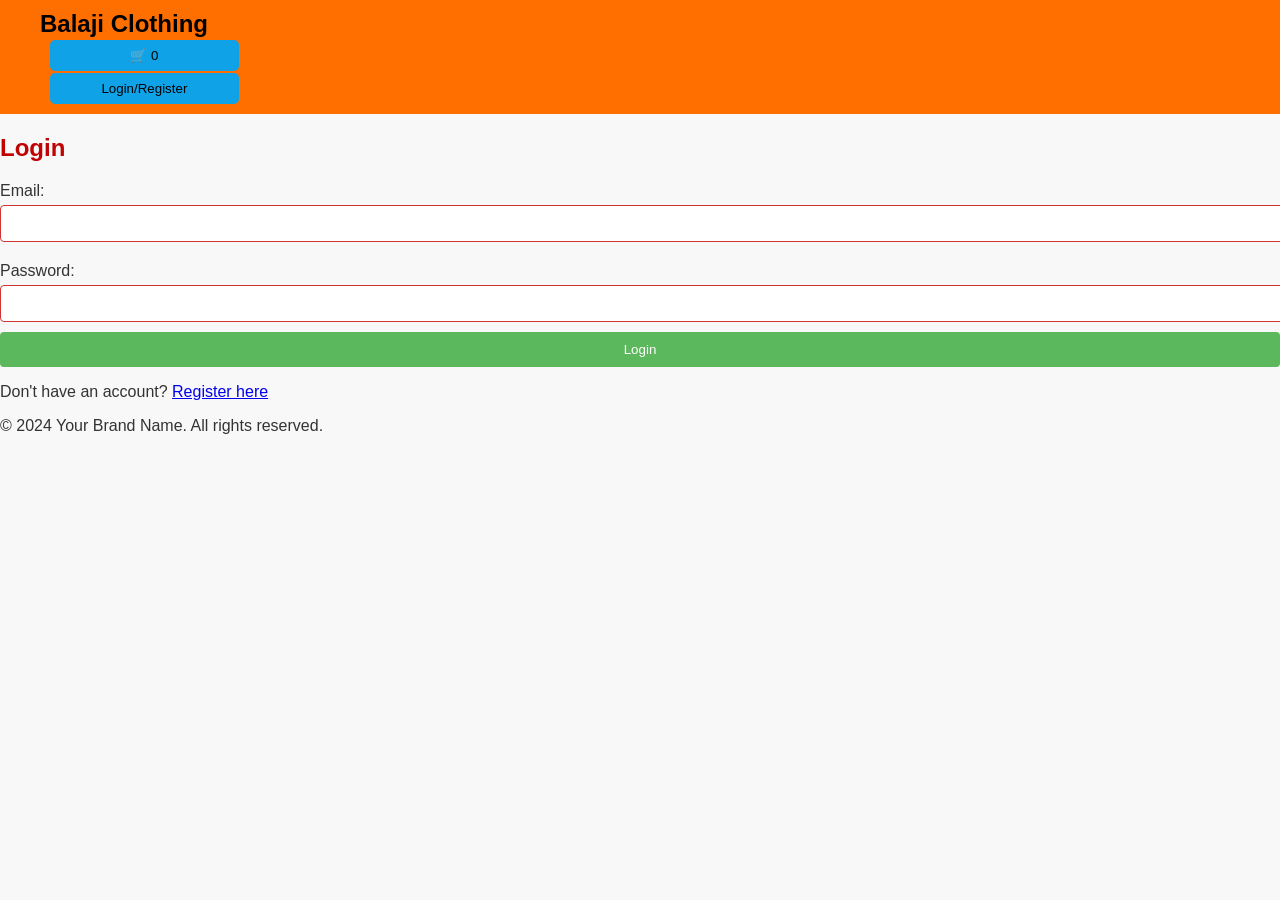
==== login.html @ 91cb99cf "Add files via upload" ====
<!DOCTYPE html>
<html lang="en">
<head>
    <meta charset="UTF-8">
    <meta name="viewport" content="width=device-width, initial-scale=1.0">
    <title>Login - Balaji Clothing</title>
    <link rel="stylesheet" href="styles.css"> <!-- Link to your CSS file -->
</head>
<body>
    <header>
        <div class="header-container">
            <div class="brand-name">Balaji Clothing <div>
            <div class="header-buttons">
                <button class="cart-button">🛒 <span class="item-count">0</span></button>
                <button class="login-button">Login/Register</button>
            </div>
        </div>
    </header>

    <main>
        <h2>Login</h2>
        <form id="login-form">
            <div class="form-group">
                <label for="email">Email:</label>
                <input type="email" id="email" name="email" required>
            </div>
            <div class="form-group">
                <label for="password">Password:</label>
                <input type="password" id="password" name="password" required>
            </div>
            <button type="submit">Login</button>
        </form>
        <p>Don't have an account? <a href="register.html">Register here</a></p>
    </main>

    <footer>
        <p>&copy; 2024 Your Brand Name. All rights reserved.</p>
    </footer>

    <script src="script.js"></script> <!-- Link to your JavaScript file if needed -->
</body>
</html>
---- styles.css ----
body {
    font-family: Arial, sans-serif;
    margin: 0;
    padding: 0;
    background-color: #f8f8f8;
    color: #333;
}

header {
    background-color: #ff6f00;
    color: rgb(0, 0, 0);
    padding: 10px 0;
}

.header-container {
    display: flex;
    justify-content: space-between;
    align-items: center;
    max-width: 1200px;
    margin: auto;
    padding: 0 20px;
}

.brand-name {
    font-size: 24px;
    font-weight: bold;
}

.header-buttons button {
    margin-left: 10px;
    padding: 8px 12px;
    border: none;
    border-radius: 5px;
    cursor: pointer;
    background-color: #0fa2e7;
    color: #000000;
}

nav {
    background-color: #d8f402;
}

.navigation {
    display: flex;
    justify-content: center;
    list-style: none;
    padding: 10px 0;
}

.navigation li {
    margin: 0 15px;
}

.navigation a {
    text-decoration: none;
    color: #000000;
    font-weight: bold;
}

.hero-banner {
    text-align: left;
    padding: 50px 20px;
    background: url('assets/Coming Soon Website.png') no-repeat center center;
    background-size: cover;
    color: rgb(241, 0, 0);
}

.category-section {
    padding: 20px;
    text-align: center;
}

.categories {
    display: flex;
    justify-content: center;
}

.category {
    margin: 0 20px;
}

.container {
    max-width: 400px;
    margin: 50px auto;
    padding: 20px;
    background: #0796d8;
    border-radius: 5px;
    box-shadow: 0 0 10px rgba(0, 0, 0, 0.1);
}

h2 {
    color: #bf0303;
}

label {
    display: block;
    margin: 10px 0 5px;
}

input {
    width: 100%;
    padding: 10px;
    margin-bottom: 10px;
    border: 1px solid #d23333;
    border-radius: 4px;
}

button {
    background-color: #5cb85c;
    color: white;
    padding: 10px;
    border: none;
    border-radius: 4px;
    cursor: pointer;
    width: 100%;
}

button:hover {
    background-color: #4cae4c;
}

.toggle-link {
    text-align: center;
    margin-top: 10px;
}

.best-sellers {
    padding: 20px;
}

.product-grid {
    display: grid;
    grid-template-columns: repeat(auto-fill, minmax(200px, 1fr));
    gap: 20px;
}

.product {
    background-color: white;
    border: 1px solid #ddd;
    border-radius: 5px;
    text-align: center;
    padding: 10px;
}

.product img {
    max-width: 100%;
    height: auto;
    border-radius: 5px;
}

.add-to-cart {
    margin-top: 10px;
    padding: 8px 12px;
    border: none;
    border-radius: 5px;
    background-color: #282c34;
    color: white;
    cursor: pointer;
}

.newsletter {
    text-align: center;
    padding: 20px;
    background-color: #f0f0f0;
}

.newsletter form {
    display: flex;
    justify-content: center;
    margin-top: 10px;
}

.newsletter input {
    padding: 10px;
    border: 1px solid #ccc;
    border-radius: 5px;
}

.newsletter button {
    padding: 10px 15px;
    margin-left: 5px;
    border: none;
    border-radius: 5px;
    background-color: #61dafb;
    cursor: pointer;
}

.features {
    display: flex;
    justify-content: space-around;
    padding: 20px;
    background-color: white;
}

.feature {
    text-align: center;
}

.featureIcon {
    width: 50px;
    height: 50px;
}

.featureTitle {
    font-weight: bold;
    display: block;
}

.featureDesc {
    color: #777;
}

.paymentContainer {
    display: flex;
    justify-content: space-between;
    padding: 20px;
    background-color: #fff;
}

.paymentBox {
    flex: 1;
    margin: 0 10px;
}

.payTitle {
    font-size: 18px;
    margin-bottom: 10px;
}

.payInput {
    width: 100%;
    padding: 8px;
    margin-bottom: 10px;
    border: 1px solid #ccc;
    border-radius: 5px;
}

.cardIcons {
    display: flex;
    justify-content: space-between;
}

.cardIcon {
    width: 40px;
    height: auto;
}

.footer-content {
    padding: 20px;
    background-color: #282c34;
    color: white;
    text-align: center;
}

.footer-links {
    margin-bottom: 10px;
}

.footer-links a {
    color: white;
    text-decoration: none;
    margin: 0 10px;
}

.footerRightMenu {
    display: inline-block;
    margin: 10px 0;
}

.fMenuTitle {
    font-size: 18px;
    margin-bottom: 10px;
}

.fIcons {
    display: flex;
    justify-content: center;
}

.fIcon {
    margin: 0 5px;
}

.copyright {
    display: block;
    margin-top: 10px;
    font-size: 14px;
}

@media (max-width: 768px) {
    .features, .paymentContainer {
        flex-direction: column;
        align-items: center;
    }

    .paymentBox {
        margin: 10px 0;
    }
}
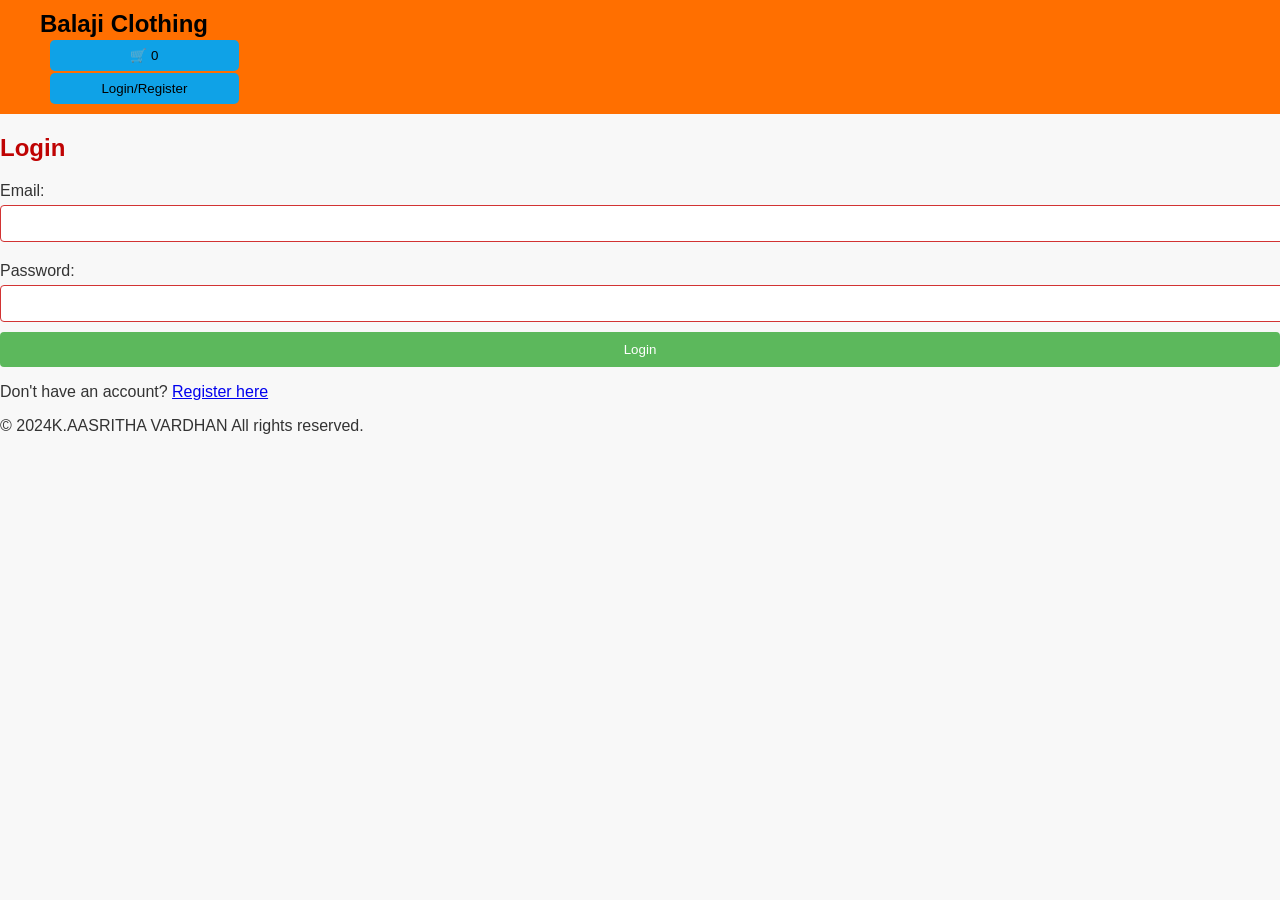
==== commit 0392b783: "login.html" ====
--- a/login.html
+++ b/login.html
@@ -34,7 +34,7 @@
     </main>
 
     <footer>
-        <p>&copy; 2024 Your Brand Name. All rights reserved.</p>
+        <p>&copy; 2024K.AASRITHA VARDHAN  All rights reserved.</p>
     </footer>
 
     <script src="script.js"></script> <!-- Link to your JavaScript file if needed -->
